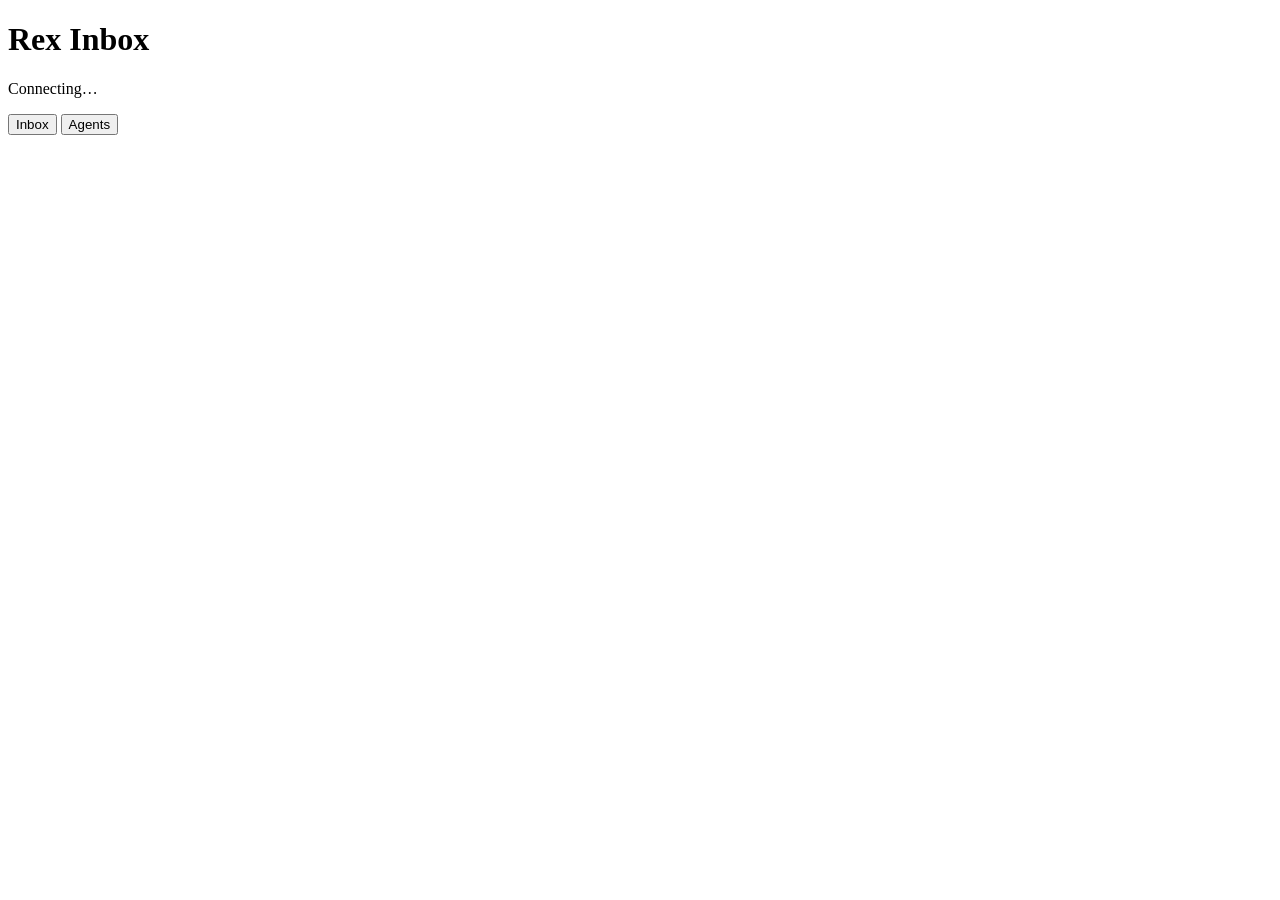
==== web/index.html @ efd68b81 "The phone: a web app the hub serves on the tailnet, with Web Push The hub listens on 127.0.0.1:7430 " ====
<!doctype html>
<html lang="en">
<head>
  <meta charset="utf-8">
  <meta name="viewport" content="width=device-width, initial-scale=1, viewport-fit=cover">
  <meta name="apple-mobile-web-app-capable" content="yes">
  <meta name="apple-mobile-web-app-status-bar-style" content="black-translucent">
  <meta name="apple-mobile-web-app-title" content="Inbox">
  <meta name="theme-color" content="#1c1c1e">
  <title>Rex Inbox</title>
  <link rel="manifest" href="/manifest.webmanifest">
  <link rel="apple-touch-icon" href="/icon-180.png">
  <link rel="stylesheet" href="/app.css">
</head>
<body>
  <header>
    <div class="titles">
      <h1>Rex Inbox</h1>
      <p id="summary">Connecting…</p>
    </div>
    <div class="segmented" role="tablist">
      <button role="tab" data-tab="inbox" class="on">Inbox</button>
      <button role="tab" data-tab="agents">Agents</button>
    </div>
  </header>
  <div id="notice" hidden></div>
  <main id="main"></main>
  <div id="toast" hidden></div>
  <dialog id="sheet">
    <div class="sheet-head"><strong id="sheet-title"></strong><button class="plain" data-close>Done</button></div>
    <pre id="sheet-body"></pre>
  </dialog>
  <script src="/app.js"></script>
</body>
</html>
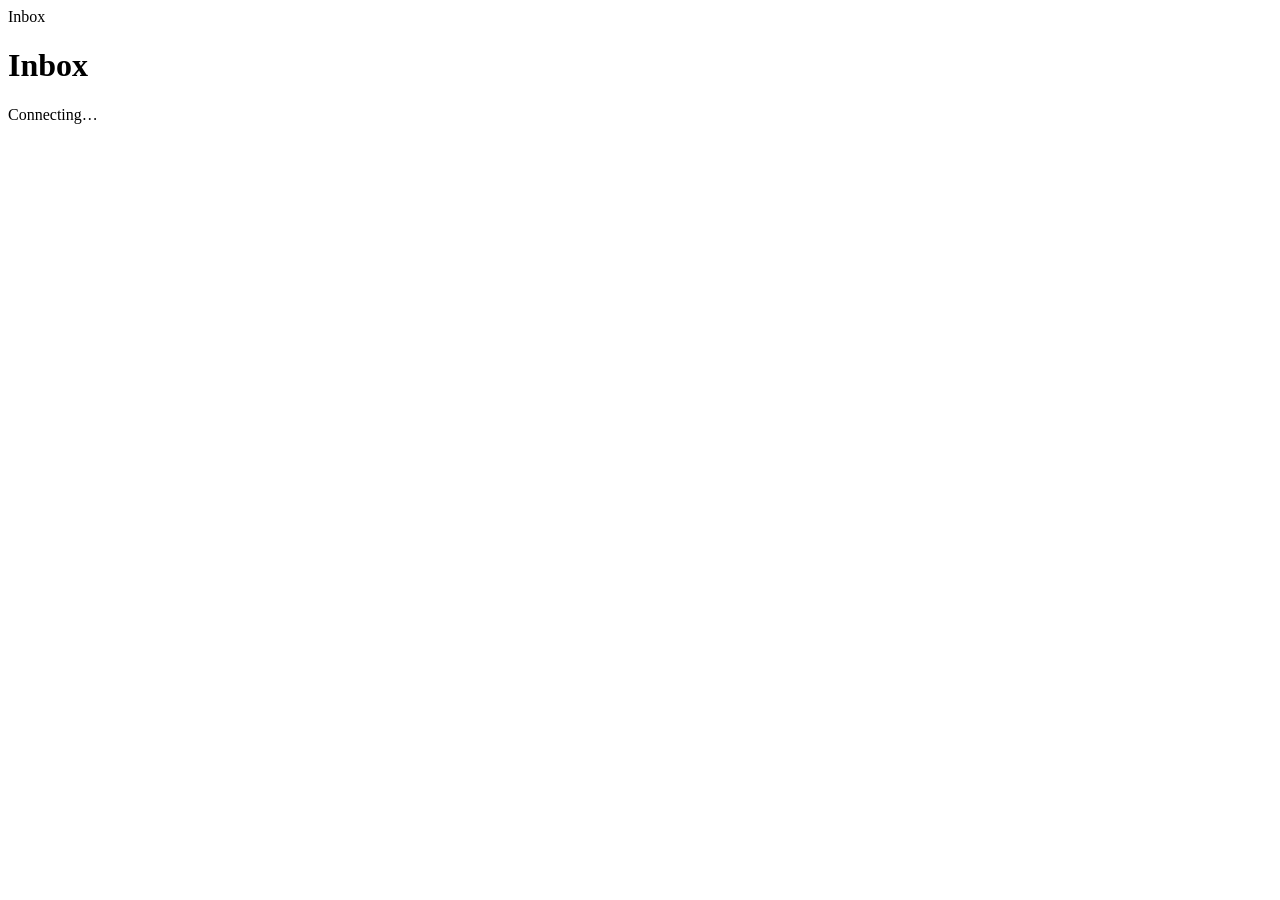
==== commit 7569e466: "The phone, rebuilt: glass bars, sheets, swipes, and the Mac app's filters The web app now feels like" ====
--- a/web/index.html
+++ b/web/index.html
@@ -4,32 +4,29 @@
   <meta charset="utf-8">
   <meta name="viewport" content="width=device-width, initial-scale=1, viewport-fit=cover">
   <meta name="apple-mobile-web-app-capable" content="yes">
+  <meta name="mobile-web-app-capable" content="yes">
   <meta name="apple-mobile-web-app-status-bar-style" content="black-translucent">
   <meta name="apple-mobile-web-app-title" content="Inbox">
-  <meta name="theme-color" content="#1c1c1e">
+  <meta name="theme-color" content="#f2f2f7" media="(prefers-color-scheme: light)">
+  <meta name="theme-color" content="#000000" media="(prefers-color-scheme: dark)">
   <title>Rex Inbox</title>
   <link rel="manifest" href="/manifest.webmanifest">
   <link rel="apple-touch-icon" href="/icon-180.png">
   <link rel="stylesheet" href="/app.css">
 </head>
 <body>
-  <header>
-    <div class="titles">
-      <h1>Rex Inbox</h1>
-      <p id="summary">Connecting…</p>
-    </div>
-    <div class="segmented" role="tablist">
-      <button role="tab" data-tab="inbox" class="on">Inbox</button>
-      <button role="tab" data-tab="agents">Agents</button>
-    </div>
+  <div id="topbar"><span class="t" id="topbar-title">Inbox</span></div>
+  <header id="hero">
+    <h1 id="title">Inbox</h1>
+    <p id="summary"><span class="dot wait"></span><span id="summary-text">Connecting…</span></p>
   </header>
-  <div id="notice" hidden></div>
+  <div id="notice"></div>
+  <nav id="filters" hidden></nav>
   <main id="main"></main>
-  <div id="toast" hidden></div>
-  <dialog id="sheet">
-    <div class="sheet-head"><strong id="sheet-title"></strong><button class="plain" data-close>Done</button></div>
-    <pre id="sheet-body"></pre>
-  </dialog>
+  <nav id="tabbar" class="glass" role="tablist"></nav>
+  <div id="toast" class="glass" role="status" aria-live="polite"></div>
+  <div id="scrim"></div>
+  <section id="sheet" role="dialog" aria-modal="true" aria-labelledby="sheet-title"></section>
   <script src="/app.js"></script>
 </body>
 </html>
